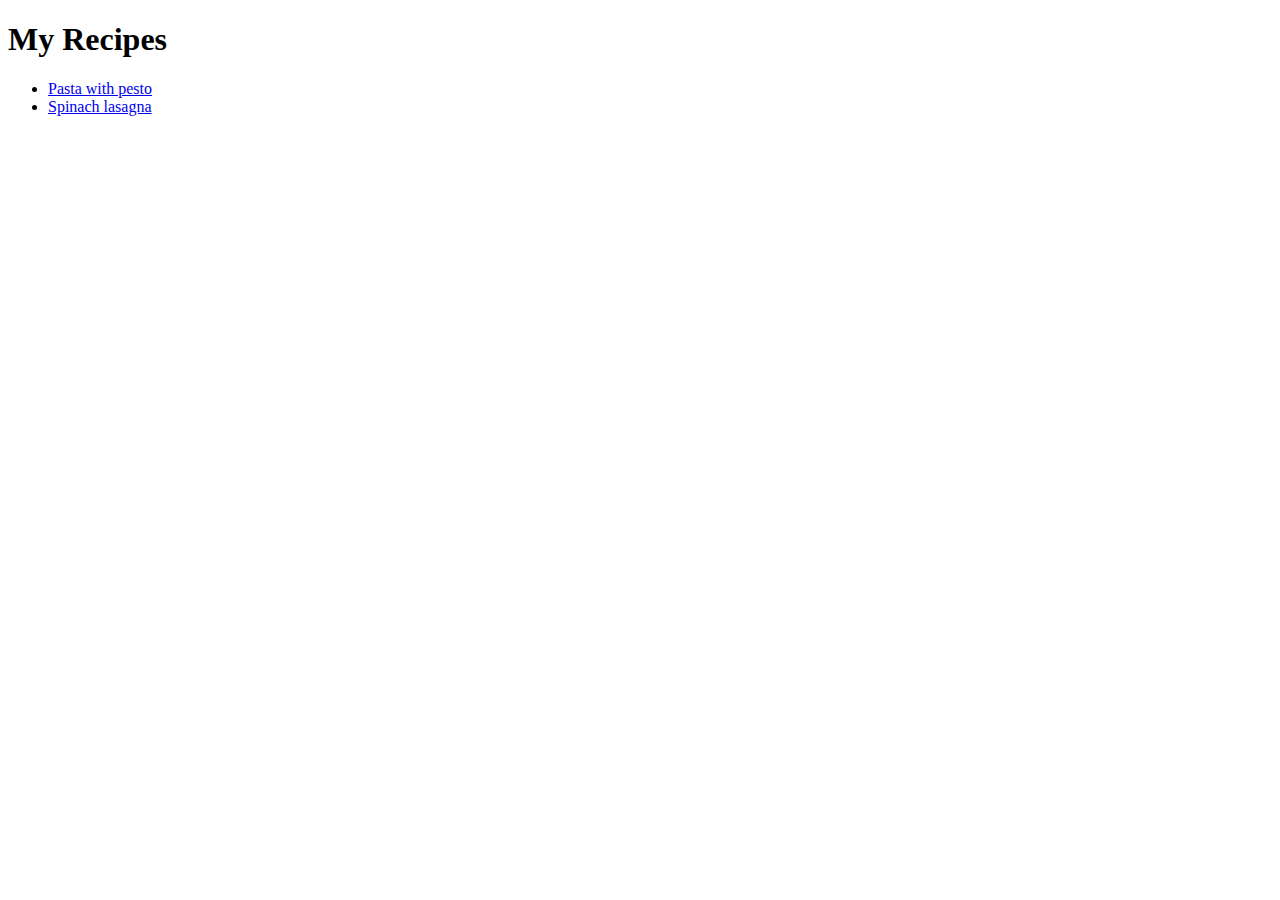
==== index.html @ cafa2af6 "add recipe spinach lasagna" ====
<!DOCTYPE html>
<html lang="en">
<head>
    <meta charset="UTF-8">
    <meta name="viewport" content="width=device-width, initial-scale=1.0">
    <title>Odin-Revipes</title>
</head>
<body>
    <h1>My Recipes</h1>
    <ul>
        <li>
            <a href="recipes/pasta-with-pesto.html">Pasta with pesto</a>
        </li>
        <li>
            <a href="recipes/spinach-lasagna.html">Spinach lasagna</a>
        </li>
    </ul>
</body>
</html>
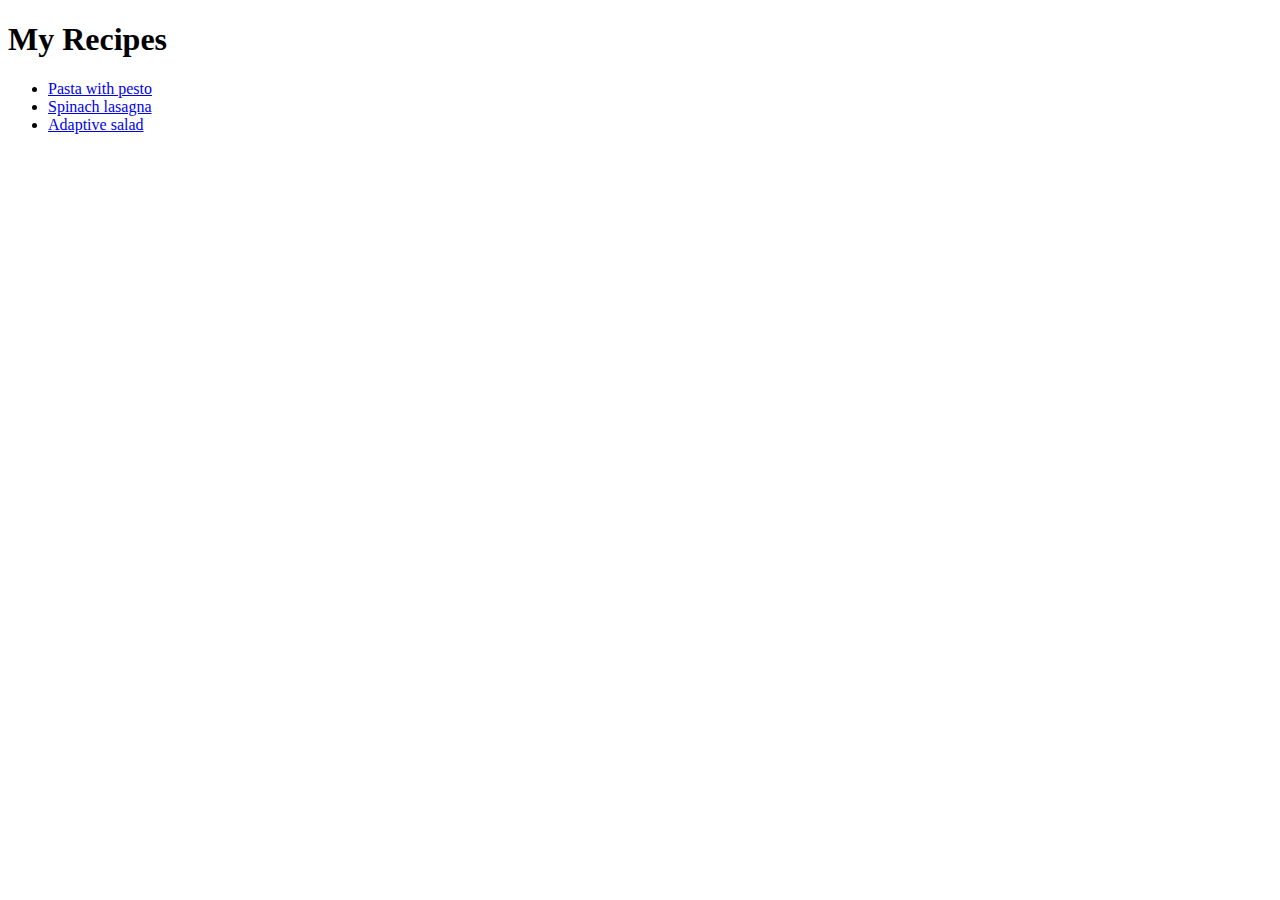
==== commit e56d2418: "add page for adaptive salad recipe, still to be implemented" ====
--- a/index.html
+++ b/index.html
@@ -8,12 +8,9 @@
 <body>
     <h1>My Recipes</h1>
     <ul>
-        <li>
-            <a href="recipes/pasta-with-pesto.html">Pasta with pesto</a>
-        </li>
-        <li>
-            <a href="recipes/spinach-lasagna.html">Spinach lasagna</a>
-        </li>
+        <li><a href="recipes/pasta-with-pesto.html">Pasta with pesto</a></li>
+        <li><a href="recipes/spinach-lasagna.html">Spinach lasagna</a></li>
+        <li><a href="recipes/adaptive-salad.html">Adaptive salad</a></li>
     </ul>
 </body>
 </html>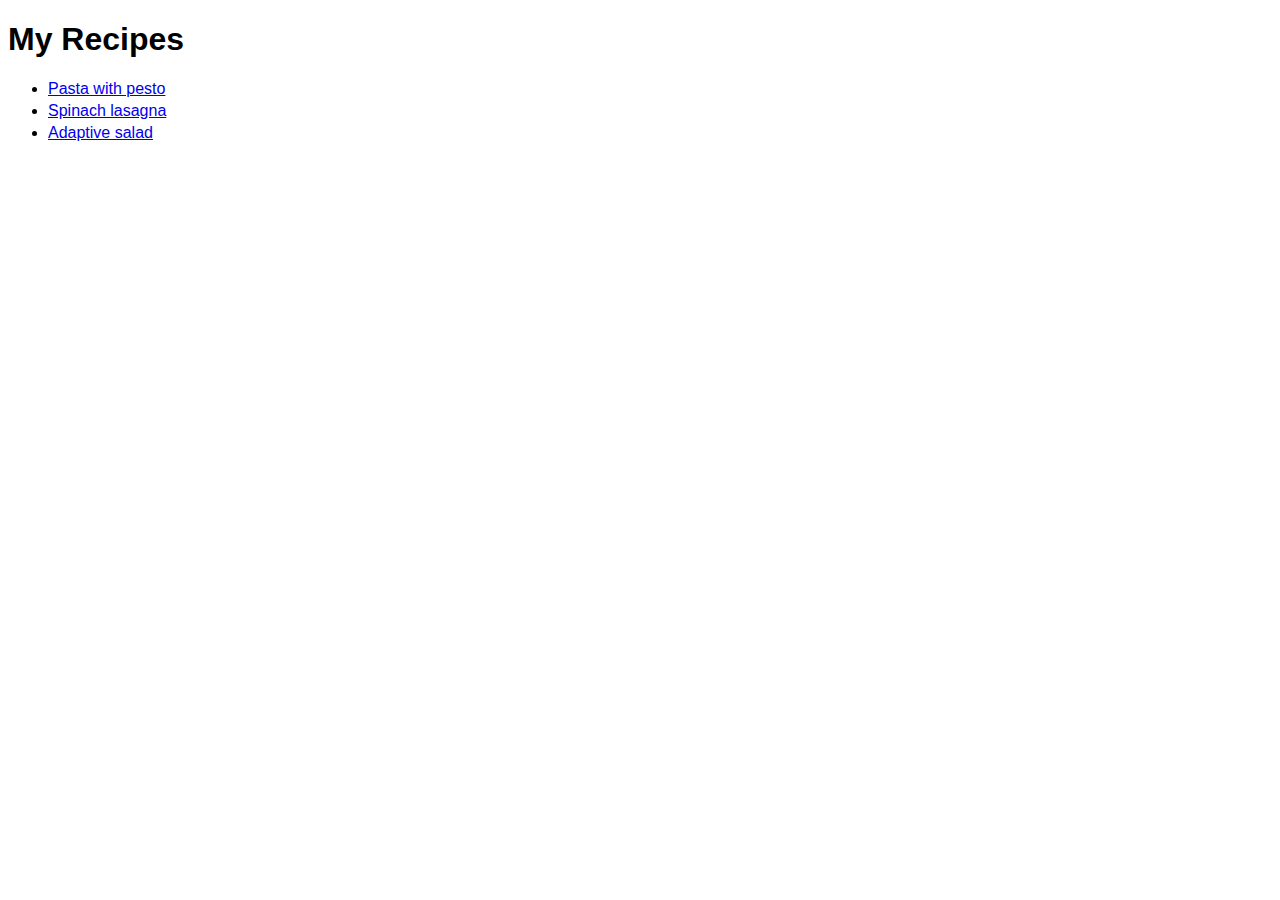
==== commit 6452c44a: "add css styles" ====
--- a/index.html
+++ b/index.html
@@ -3,7 +3,8 @@
 <head>
     <meta charset="UTF-8">
     <meta name="viewport" content="width=device-width, initial-scale=1.0">
-    <title>Odin-Revipes</title>
+    <title>Odin-Recipes</title>
+    <link rel="stylesheet" href="styles.css">
 </head>
 <body>
     <h1>My Recipes</h1>
--- a/styles.css
+++ b/styles.css
@@ -0,0 +1,29 @@
+* {
+    font-family: Verdana, Tahoma, sans-serif;
+}
+
+ul, ol {
+    margin-top: 12px;
+}
+
+ul li, ol li {
+    margin-bottom: 4px;
+}
+
+.recipe-title {
+    text-align: center;
+    font-size: 32px;
+    border: 2px solid;
+    border-color: blue;
+    padding: 8px 16px;
+    margin: auto;
+    width: fit-content;
+}
+
+.subheader {
+    font-size: 24px;
+    font-weight: normal;
+    font-style: normal;
+    text-decoration: underline;
+    margin-bottom: 12px;
+}